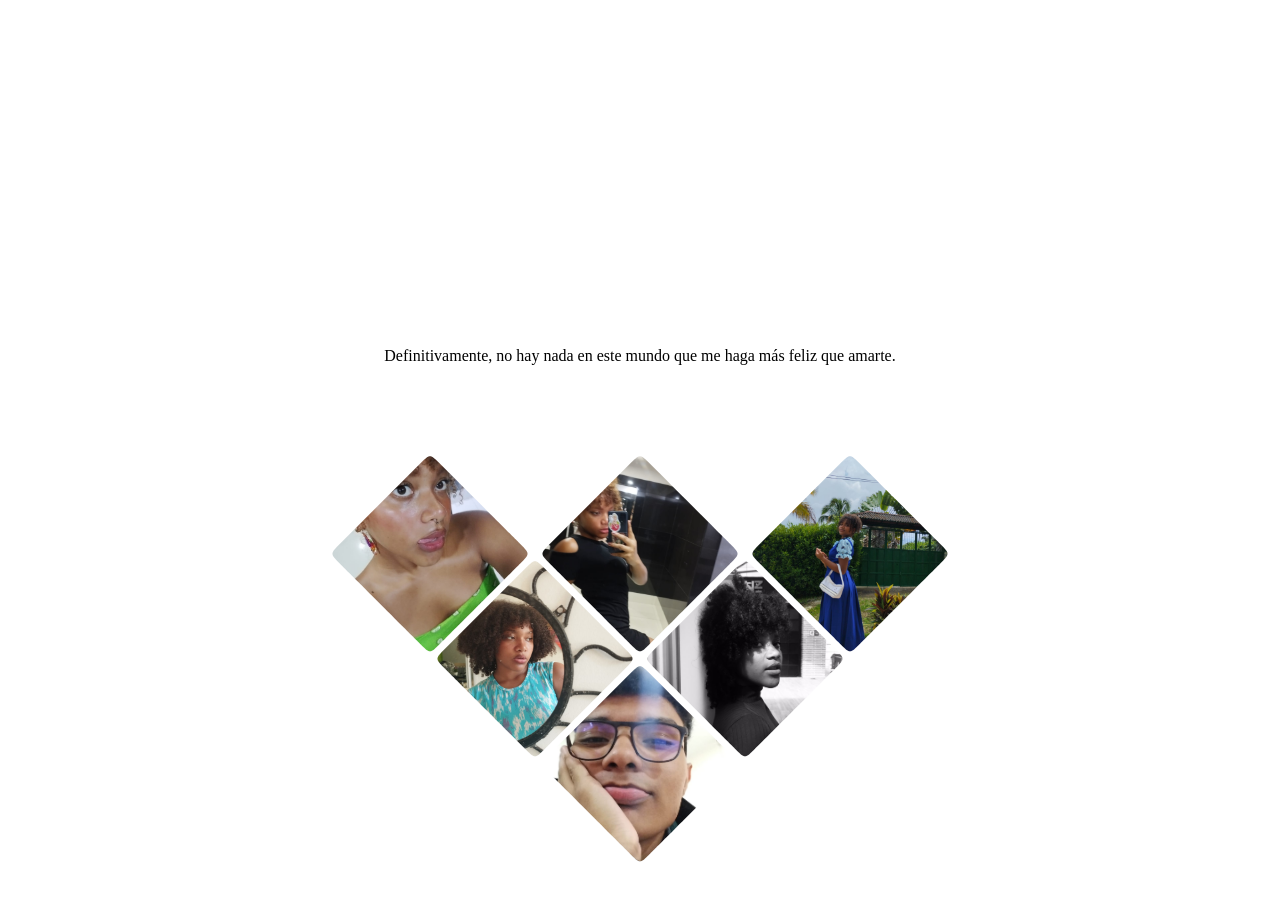
==== pages/amarte.html @ aeb7a8d8 "first commit" ====
<!DOCTYPE html>
<html lang="es">
  <head>
    <meta charset="UTF-8" />
    <meta name="viewport" content="width=device-width, initial-scale=1.0" />
    <title>Te Amo</title>
    <link rel="stylesheet" href="/Assets/css/amarte.css" />
  </head>
  <body>
    <!-- Explanation in JS tab -->

    <!-- The two texts -->
    <div id="container">
      <span id="text1"></span>
      <span id="text2"></span>
    </div>

    <!-- The SVG filter used to create the merging effect -->
    <svg id="filters">
      <defs>
        <filter id="threshold">
          <!-- Basically just a threshold effect - pixels with a high enough opacity are set to full opacity, and all other pixels are set to completely transparent. -->
          <feColorMatrix
            in="SourceGraphic"
            type="matrix"
            values="1 0 0 0 0
									0 1 0 0 0
									0 0 1 0 0
									0 0 0 255 -140"
          />
        </filter>
      </defs>
    </svg>
    <p>
      Definitivamente, no hay nada en este mundo que me haga más feliz que
      amarte.

      <br />
    </p>
    <article class="gallery">
      <img src="/Assets/img/img1.jpg" alt="" />
      <img src="/Assets/img/Img2.jpg" alt="" />
      <img src="/Assets/img/Img3.jpg" alt="" />
      <img src="/Assets/img/Img4.jpg" alt="" />
      <img src="/Assets/img/Img5.jpg" alt="" />
      <img src="/Assets/img/Img6.jpg" alt="" />
      <img src="/Assets/img/Img0.jpg" alt="" />
      <img src="/Assets/img/Img8.jpg" alt="" />
    </article>
  </body>
  <script src="/Assets/js/amarte.js"></script>
</html>
---- Assets/css/amarte.css ----
/*FUENTE*/
@font-face {
  font-family: "Geist";
  src: url("https://pham.codes/d/GeistVF.woff2") format("woff2");
}
/* Cool font from Google Fonts! */
@import url("https://fonts.googleapis.com/css?family=Raleway:900&display=swap");

body {
  margin: 0;
  min-height: 100vh;
  display: grid;
  place-items: center;
}

#container {
  /* Center the text in the viewport. */
  /*position: absolute; */
  /*margin: auto;*/
  width: 100vw;
  /*height: 80pt;*/
  top: 0;
  bottom: 0;
  /* This filter is a lot of the magic, try commenting it out to see how the morphing works! */
  filter: url(#threshold) blur(0.6px);
}

/* Your average text styling */
#text1,
#text2 {
  position: absolute;
  width: 100%;
  display: inline-block;

  font-family: "Raleway", sans-serif;
  font-size: 80pt;

  text-align: center;

  user-select: none;
}

.gallery {
  --size: 100px;
  display: grid;
  grid-template-columns: repeat(6, var(--size));
  grid-auto-rows: var(--size);
  margin-bottom: var(--size);
  place-items: start center;
  gap: 5px;

  &:has(:hover) img:not(:hover),
  &:has(:focus) img:not(:focus) {
    filter: brightness(0.5) contrast(0.5);
  }

  & img {
    object-fit: cover;
    width: calc(var(--size) * 2);
    height: calc(var(--size) * 2);
    clip-path: path(
      "M90,10 C100,0 100,0 110,10 190,90 190,90 190,90 200,100 200,100 190,110 190,110 110,190 110,190 100,200 100,200 90,190 90,190 10,110 10,110 0,100 0,100 10,90Z"
    );
    transition: clip-path 0.25s, filter 0.75s;
    grid-column: auto / span 2;
    border-radius: 5px;

    &:nth-child(5n - 1) {
      grid-column: 2 / span 2;
    }

    &:hover,
    &:focus {
      clip-path: path(
        "M0,0 C0,0 200,0 200,0 200,0 200,100 200,100 200,100 200,200 200,200 200,200 100,200 100,200 100,200 100,200 0,200 0,200 0,100 0,100 0,100 0,100 0,100Z"
      );
      z-index: 1;
      transition: clip-path 0.25s, filter 0.25s;
    }

    &:focus {
      outline: 1px dashed black;
      outline-offset: -5px;
    }
  }
}
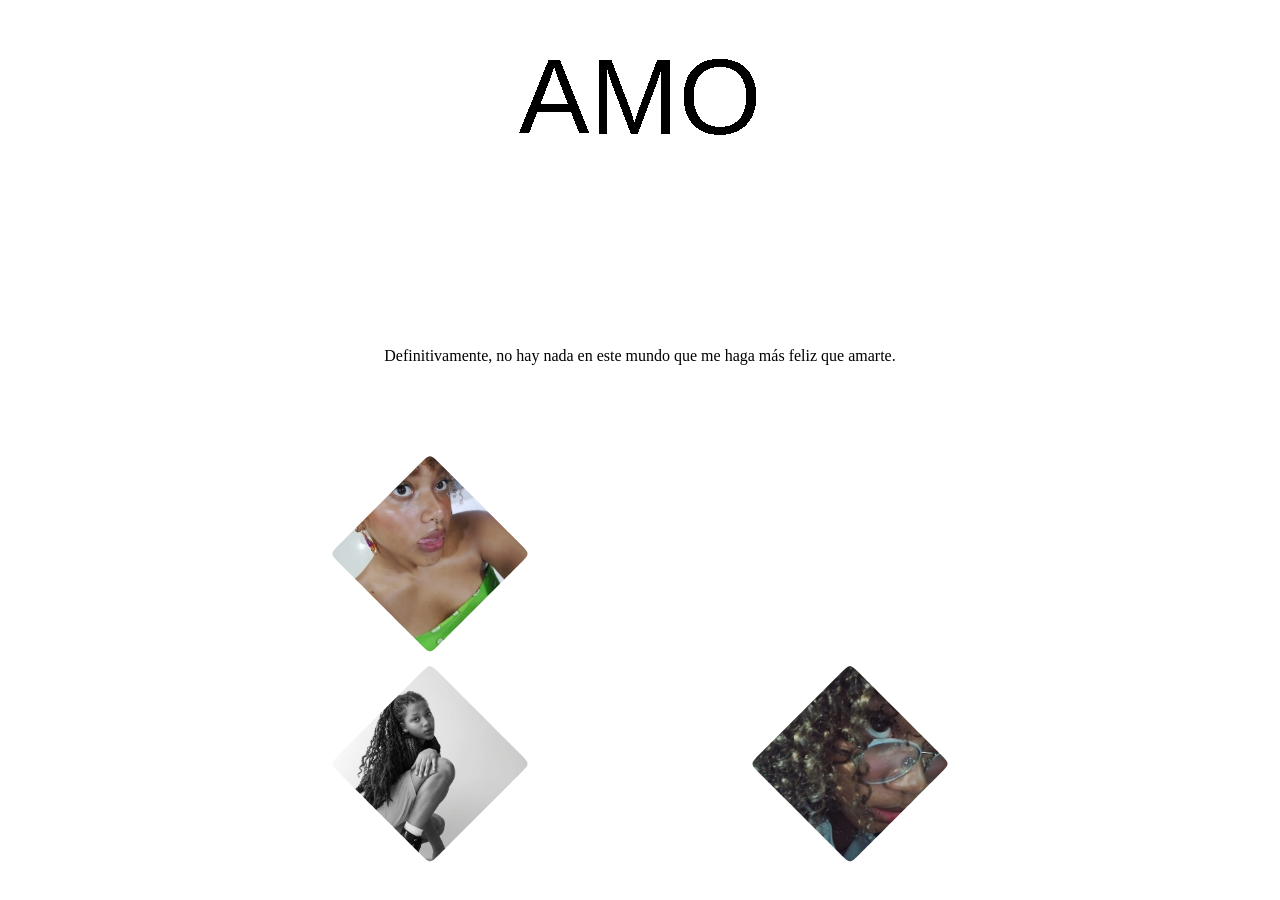
==== commit d5544e07: "Actualizar imágenes y ruta de script en amarte.html" ====
--- a/pages/amarte.html
+++ b/pages/amarte.html
@@ -4,7 +4,7 @@
     <meta charset="UTF-8" />
     <meta name="viewport" content="width=device-width, initial-scale=1.0" />
     <title>Te Amo</title>
-    <link rel="stylesheet" href="/Assets/css/amarte.css" />
+    <link rel="stylesheet" href="../Assets/css/amarte.css" />
   </head>
   <body>
     <!-- Explanation in JS tab -->
@@ -38,15 +38,15 @@
       <br />
     </p>
     <article class="gallery">
-      <img src="/Assets/img/img1.jpg" alt="" />
-      <img src="/Assets/img/Img2.jpg" alt="" />
-      <img src="/Assets/img/Img3.jpg" alt="" />
-      <img src="/Assets/img/Img4.jpg" alt="" />
-      <img src="/Assets/img/Img5.jpg" alt="" />
-      <img src="/Assets/img/Img6.jpg" alt="" />
-      <img src="/Assets/img/Img0.jpg" alt="" />
-      <img src="/Assets/img/Img8.jpg" alt="" />
+      <img src="../Assets/img/img1.jpg" alt="" />
+      <img src="../Assets/img/img2.jpg" alt="" />
+      <img src="../Assets/img/img4.jpg" alt="" />
+      <img src="../Assets/img/img3.jpg" alt="" />
+      <img src="../Assets/img/img5.jpg" alt="" />
+      <img src="../Assets/img/img6.jpg" alt="" />
+      <img src="../Assets/img/img0.jpg" alt="" />
+      <img src="../Assets/img/img8.jpg" alt="" />
     </article>
   </body>
-  <script src="/Assets/js/amarte.js"></script>
+  <script src="../Assets/Js/amarte.js"></script>
 </html>
--- a/Assets/css/amarte.css
+++ b/Assets/css/amarte.css
@@ -1,10 +1,10 @@
+/* Cool font from Google Fonts! */
+@import url("https://fonts.googleapis.com/css?family=Raleway:900&display=swap");
 /*FUENTE*/
 @font-face {
   font-family: "Geist";
   src: url("https://pham.codes/d/GeistVF.woff2") format("woff2");
 }
-/* Cool font from Google Fonts! */
-@import url("https://fonts.googleapis.com/css?family=Raleway:900&display=swap");
 
 body {
   margin: 0;
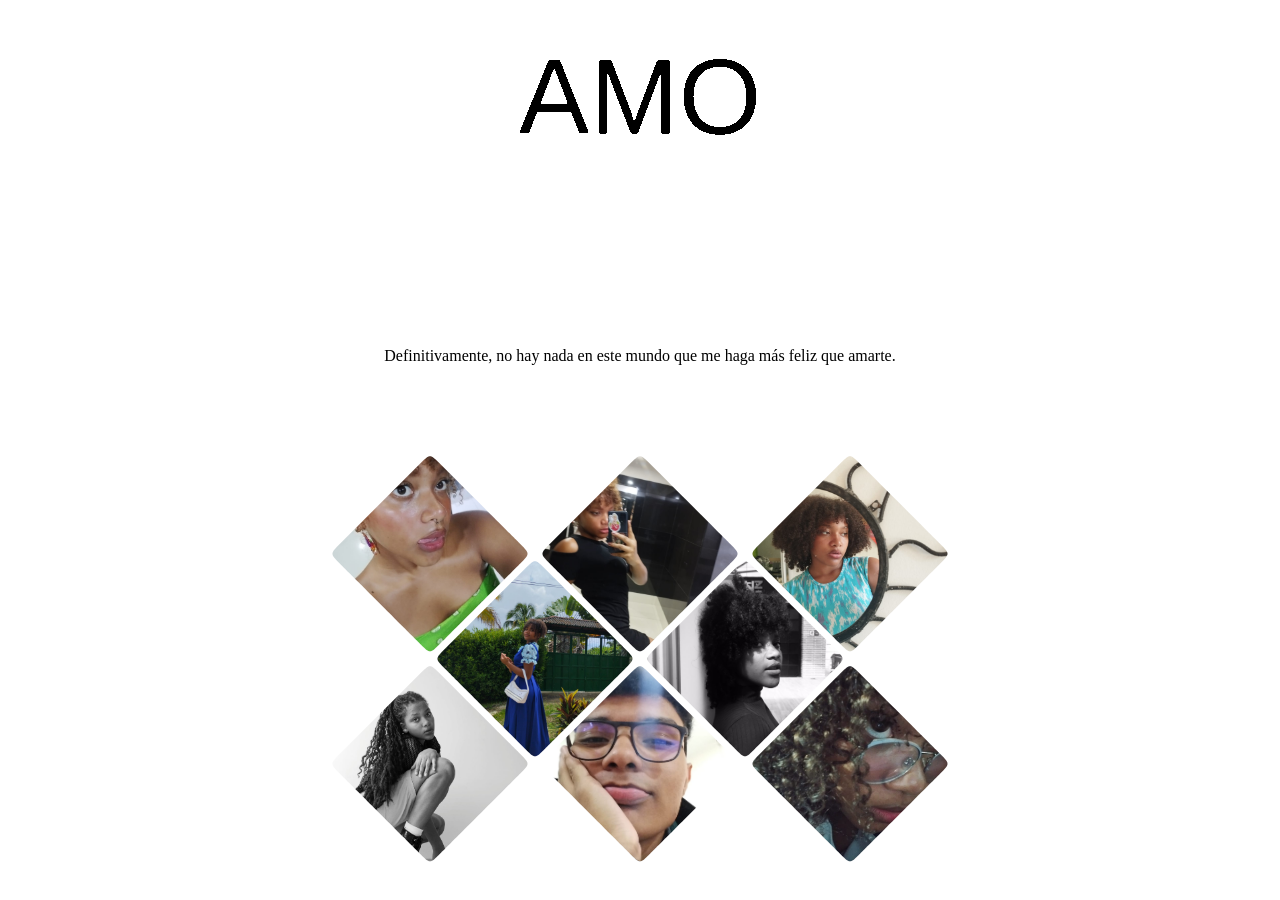
==== commit e06e3e76: "Actualizadas las rutas de las imágenes en amarte.html" ====
--- a/pages/amarte.html
+++ b/pages/amarte.html
@@ -39,12 +39,12 @@
     </p>
     <article class="gallery">
       <img src="../Assets/img/img1.jpg" alt="" />
-      <img src="../Assets/img/img2.jpg" alt="" />
-      <img src="../Assets/img/img4.jpg" alt="" />
-      <img src="../Assets/img/img3.jpg" alt="" />
-      <img src="../Assets/img/img5.jpg" alt="" />
+      <img src="../Assets/img/Img2.jpg" alt="" />
+      <img src="../Assets/img/Img4.jpg" alt="" />
+      <img src="../Assets/img/Img3.jpg" alt="" />
+      <img src="../Assets/img/Img5.jpg" alt="" />
       <img src="../Assets/img/img6.jpg" alt="" />
-      <img src="../Assets/img/img0.jpg" alt="" />
+      <img src="../Assets/img/Img0.jpg" alt="" />
       <img src="../Assets/img/img8.jpg" alt="" />
     </article>
   </body>
